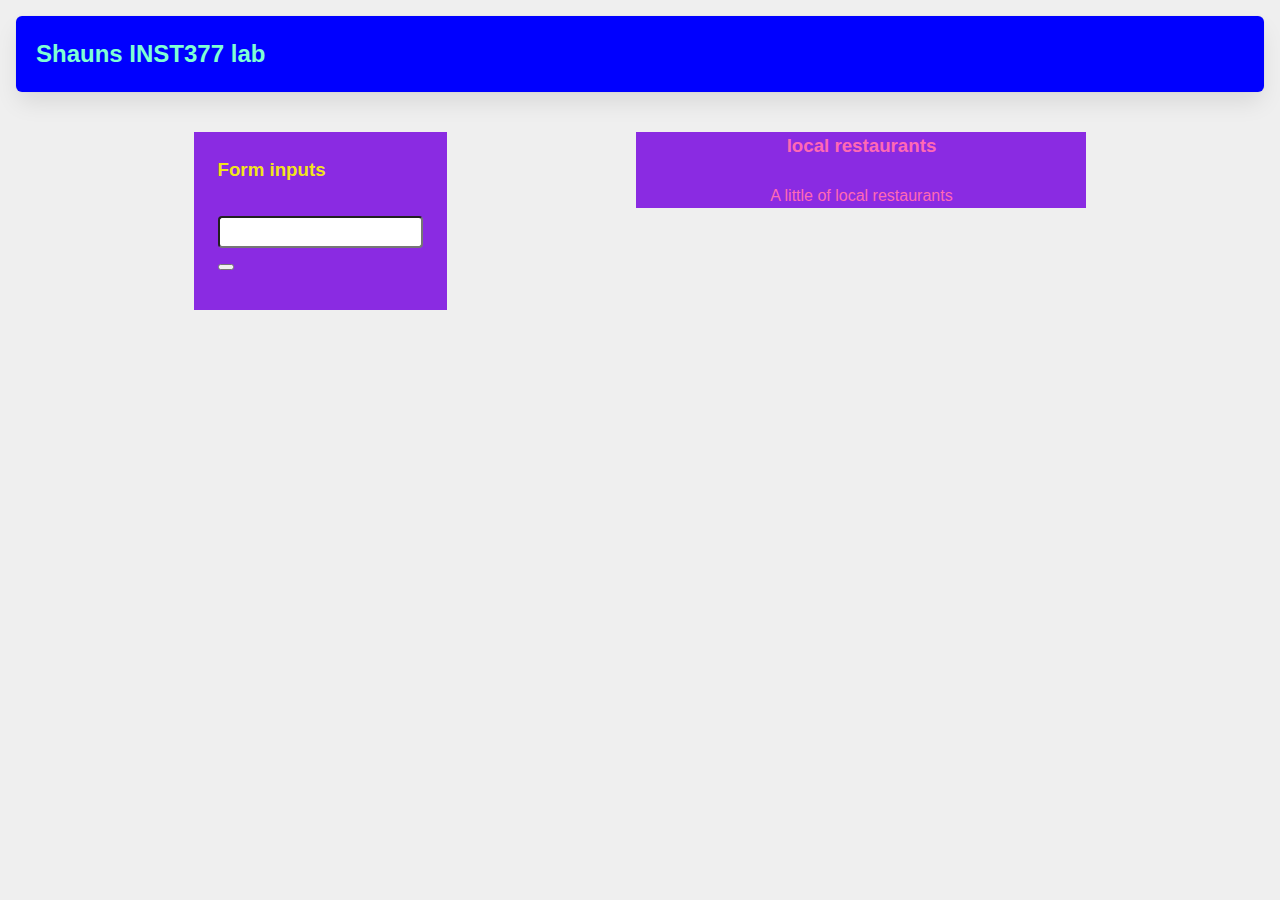
==== lab_4/index.html @ 5d74f4f6 "change px size" ====
<html lang="en">

<head>
    <meta charset="UTF-8">
    <meta http-equiv="X-UA-Compatible" content="IE=edge">
    <meta name="viewport" content="width=device-width, initial-scale=1.0">
    <title>Shauns lab for inst377</title>
    <link rel="stylesheet" href="style.css">
</head>

<body>
    
    
     <div= class="wrapper">
        <header class="header">
            <h1>Shauns INST377 lab</h1>
        </header>
        <div class="container">
            <div class="left_section">
                <h3>Form inputs</h3>
                <form action="/api">
                    <label for="resto"></label>
                    <input type="text"  id="resto">
                    <button type="submit"></button>
                </form>
            </div>
            <div class="right_section">
            <h3>local restaurants</h3>
            <div class="restaurants_list">A little of local restaurants</div>

        </div>
    </div>
</div>
</body>
</html>
<!-- Bring in your successful HTML/CSS from the Flexbox lab -->
<!-- Try typing 'doc' at the top of this file and pressing "tab" -->
<!-- if your development environment is set up correctly -->
<!-- the Emmett plugin will set this file up for you -->

<!-- Requirements -->
<!-- Your page will need a form in it with an 'action' to /api and a single text field with an id/name of "resto" -->
<!-- If you open /routes/apiRoutes and go to line 38 you will find the server side answer to your request! -->

<!-- This week doesn't have a script.js file in it, because you're focusing on HTML and CSS -->
---- lab_4/style.css ----
* {
  box-sizing: border-box;
}

/* 
  These rules apply to actual HTML elements with no labelling!
  So: they style the tags directly
*/

html {
  background-color: #fff;
  font-size: 16px;
  min-width: 300px;
  overflow-x: hidden;
  overflow-y: scroll;

  /* these are specific to different browsers */
  -moz-osx-font-smoothing: grayscale;
  -webkit-font-smoothing: antialiased;
  text-rendering: optimizeLegibility;
  -webkit-text-size-adjust: 100%;
  -moz-text-size-adjust: 100%;
  text-size-adjust: 100%;
}

body {
  margin: 0;
  padding: 0;

  font-family: ‘Segoe UI’, Candara, ‘Bitstream Vera Sans’, ‘DejaVu Sans’, ‘Bitsream Vera Sans’, ‘Trebuchet MS’, Verdana, ‘Verdana Ref’, sans-serif;
  font-weight: 400;
  line-height: 1.5;
  background-color: rgb(239, 239, 239);
}


a {
  display: inline-block;
  text-decoration: none;
}

h2, h3 {
  margin:0;
  padding:0;
  padding-bottom:1.5rem;
}

form {
  accent-color: hsla(120, 100%, 50%, 0.482);
}

/*
  - These styles use 'class names'
  - You can apply them by using the 'class' attribute on your HTML
  - like this: <div class="wrapper">
  - note that the period vanishes there!
*/


.wrapper {
  min-height: 100vh;
  display: flex;
  flex-direction: column;
  margin: 0;
  flex: 1;
}

.container {
  margin: 0 20px;
  display: flex;
  justify-content: space-evenly;
  align-items: start;
  flex:1;
}

.header {
  padding-top: 1rem;
  padding-left: 1rem;
  padding-right: 1rem;
  padding-bottom: 1.5rem;
}


/*
  This rule implies that the H1 tag lives within another HTML tag
  It "inherits" some rules from the above
  Those rules won't apply to an h1 that's outside a block with the class of 'header'
*/

.header h1 {
  display: block;
  /* this will push other blocks out of the way */

  /* colors */
  background-color: blue;
  color: aquamarine;

  /* shapes */
  border-radius: 6px;
  font-size: 1.5rem;
  padding: 1.25rem;
  margin:0; /* removing the margin on h1 tags means the header pins to the top if we move */


  /* box-shadows are fancy */
  box-shadow: 0 0.5em 1em -0.125em rgb(10 10 10 / 10%), 0 0 0 1px rgb(10 10 10 / 2%);
}


/*
  Rules can be combined on a block to apply the 'cascade' in order
  So you can use two classnames in a single class attribute
  like: <div class="box section">

  Rules may combine in unexpected ways - remember that the LAST thing written in this file will have "priority"
  And will be what displays in your client
*/

.box {
  background-color: bisque;
  border: 2px dashed;
  border-radius: 4px;

  width: fit-content;
  height:fit-content;
  padding: 1.5rem;
  margin: 0 auto;
}

.left_section {
  background-color: blueviolet;
  color: #fdf905e7;
  flex: 0 1 auto;
  margin: 1rem;
  padding: 1.5rem;
}

.right_section {
  background-color: blueviolet;
  color: hotpink;
  flex: 1 2 auto;
  margin: 1rem;
  align-items: center;
  justify-content: center;
  display: flex;
  flex-direction: column;
  max-width: 450px;
}

/*
  This block is actually dependent on the "container" block having a flex set on it
  and the "wrapper" block displaying as a flex column with a "vertical height" (vh) of 100.
  That serves to cram the footer to the bottom of the page.
*/

.footer {
  flex-shrink: 0;
  padding: 1rem;
  background-color: rgba(0, 139, 139, 0.8);
  font-size: 1.2rem;
  font-weight: 600;
}

.footer a {
  color: rgba(78, 8, 243, 0.932);
  text-decoration: underline;
}

/*
  This is an example of a 'pseudoclass'
  In this instance, it says what to do if a mouse hovers over a link
  This is pretty desktop-specific, since there's no hover function on touchscreens
*/
.footer a:hover {
  /* Hue, saturation, luminosity, alpha */
  background-color: hsla(251, 98%, 50%, 0.15);
  /* red, green, blue, alpha */
  color: rgba(22, 7, 241, 0.904);
  text-decoration: none;
}

.subtitle {
  color: hotpink;
  margin: 0px;
  margin-bottom: 5px;
}


/* Deploy this with images as direct "children" and the images should pop into shape */
.grid {
  display: flex;
  justify-content: space-evenly;
  flex-flow: wrap;
  width: 350px;
  height: 350px;
  margin: 0 auto;
}

.grid img {
  width: 150px;
  height: 150px;
}


/* Carousel */
div.carousel {
  max-width: 300px;
  overflow: hidden;
  text-align: center;
  display: flex;
  flex-direction: row;
  align-items: center;
  justify-content: space-between;
  margin: 0 auto;
  margin-bottom: 1rem;
}

.carousel .slides {
  display: flex;
  overflow-x: auto;
  scroll-snap-type: x mandatory;
  scroll-behavior: smooth;
  -webkit-overflow-scrolling: touch;
}

/* .carousel_item, */
.hidden {
  display: none;
}

.visible {
  display: block;
}

.carousel_item img {
  /* 
    Setting width, rather than max-width or min-width,
    means annoying pop-ins won't happen
    but it also means you need to format your images to be compatible
    or they will stretch weird

    - try a tall one and see what happens
    - change the height on a fixed image size and see what happens
    - now make sure that images are _always_ square
    - ... there's a reason crop tools are popular in image editors
   */
  width: 150px; 
}

.prev,
.next {
  border: none;
  margin: 2px;
  text-align: center;
  border-radius: 5px;
  font-weight: bold;
  height: 45px;
  padding: 10px;
  line-height: 0; /* This centers a button's text! */
  border: 2px solid rgb(99,99,99); /* shorthand for how to do a border */
}

.prev:focus,
.next:focus {
  margin: 0;
  /* Pick a good border colour and check out how it works with your buttons */
}

.prev:hover,
.next:hover {
  /* Pick a good background colour for your hover pseudoclass */
}

/*
Form Styles
*/

form input {
    /* This is a hack to make sure our boxes line up with one another nicely */
    width: 100%;
    width: -moz-available;          /* WebKit-based browsers will ignore this. */
    width: -webkit-fill-available;  /* Mozilla-based browsers will ignore this. */
    width: fill-available;

    /* here we are setting white space correctly */
    margin-bottom: 1rem;
    height: 2rem;
    border-radius: 4px;
  }

  form label {
    width: 100%;
    width: -moz-available;          /* WebKit-based browsers will ignore this. */
    width: -webkit-fill-available;  /* Mozilla-based browsers will ignore this. */
    width: fill-available;
    align-items: flex-start;

    display: block; /* this turns the label text into a box we can set margins on */
    margin-bottom: 0.5rem;
  }

/* How To Write A Media Query For Small Screens */

@media only screen and (max-width: 736px){
    /* Rules in here will only apply when a screen is the correct size */
    /* check it out by using your developer tools to shrink your screen-size */
    .container {
      background-color: rgba(139, 194, 240, 0.65);
      flex-direction: column;
      justify-content: center;
      align-items: center;
    }
    
}
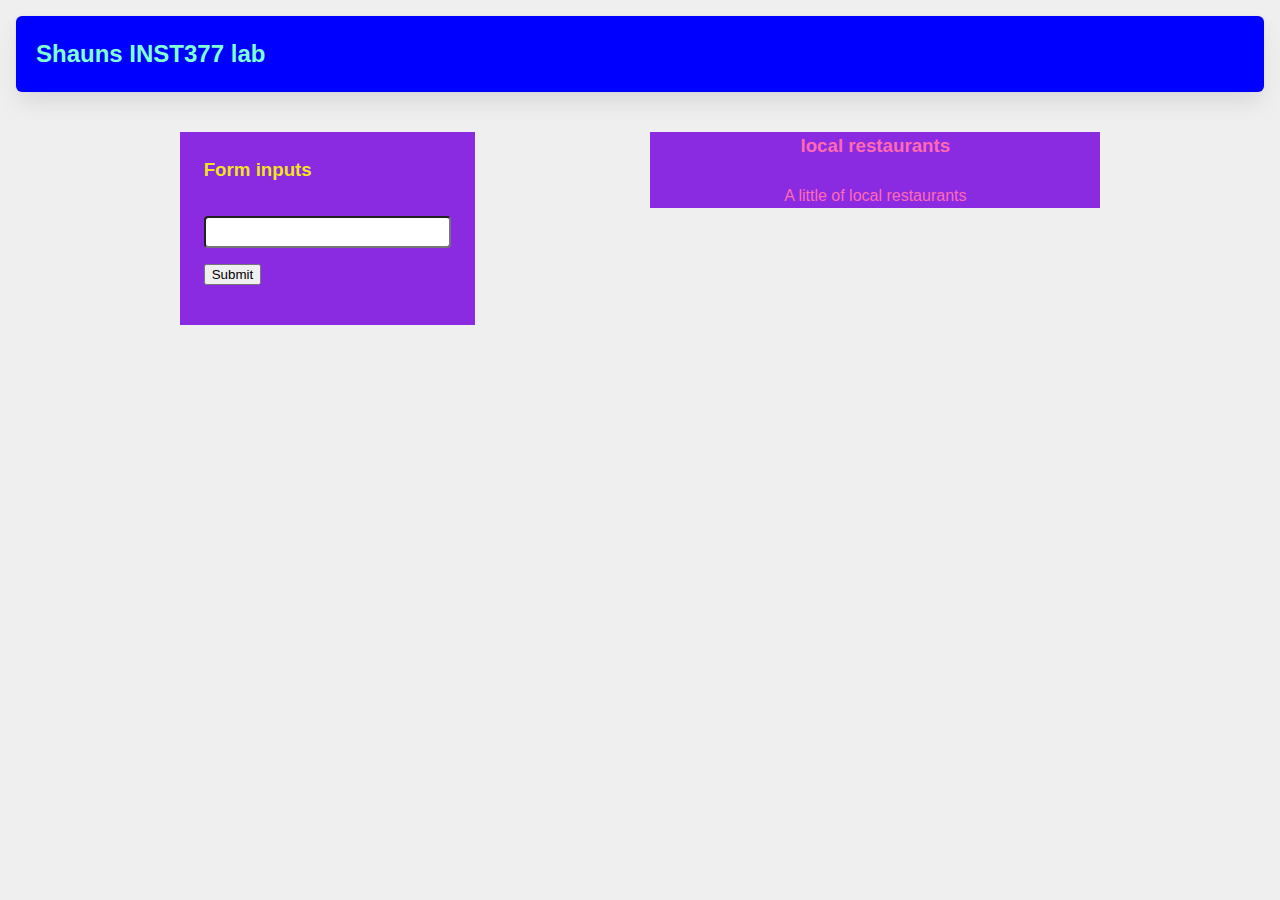
==== commit c048175b: "Update index.html" ====
--- a/lab_4/index.html
+++ b/lab_4/index.html
@@ -18,10 +18,11 @@
         <div class="container">
             <div class="left_section">
                 <h3>Form inputs</h3>
-                <form action="/api">
+                <form action="https://data.princegeorgescountymd.gov/resource/umjn-t2iz.json">
                     <label for="resto"></label>
-                    <input type="text"  id="resto">
-                    <button type="submit"></button>
+                    <input type="text"  
+                    id="resto">
+                    <button type="submit">Submit</button>
                 </form>
             </div>
             <div class="right_section">
@@ -40,6 +41,6 @@
 
 <!-- Requirements -->
 <!-- Your page will need a form in it with an 'action' to /api and a single text field with an id/name of "resto" -->
-<!-- If you open /routes/apiRoutes and go to line 38 you will find the server side answer to your request! -->
+<!-- If you open and go to line 38 you will find the server side answer to your request! -->
 
-<!-- This week doesn't have a script.js file in it, because you're focusing on HTML and CSS -->+<!-- This week doesn't have a script.js file in it, because you're focusing on HTML and CSS -->
